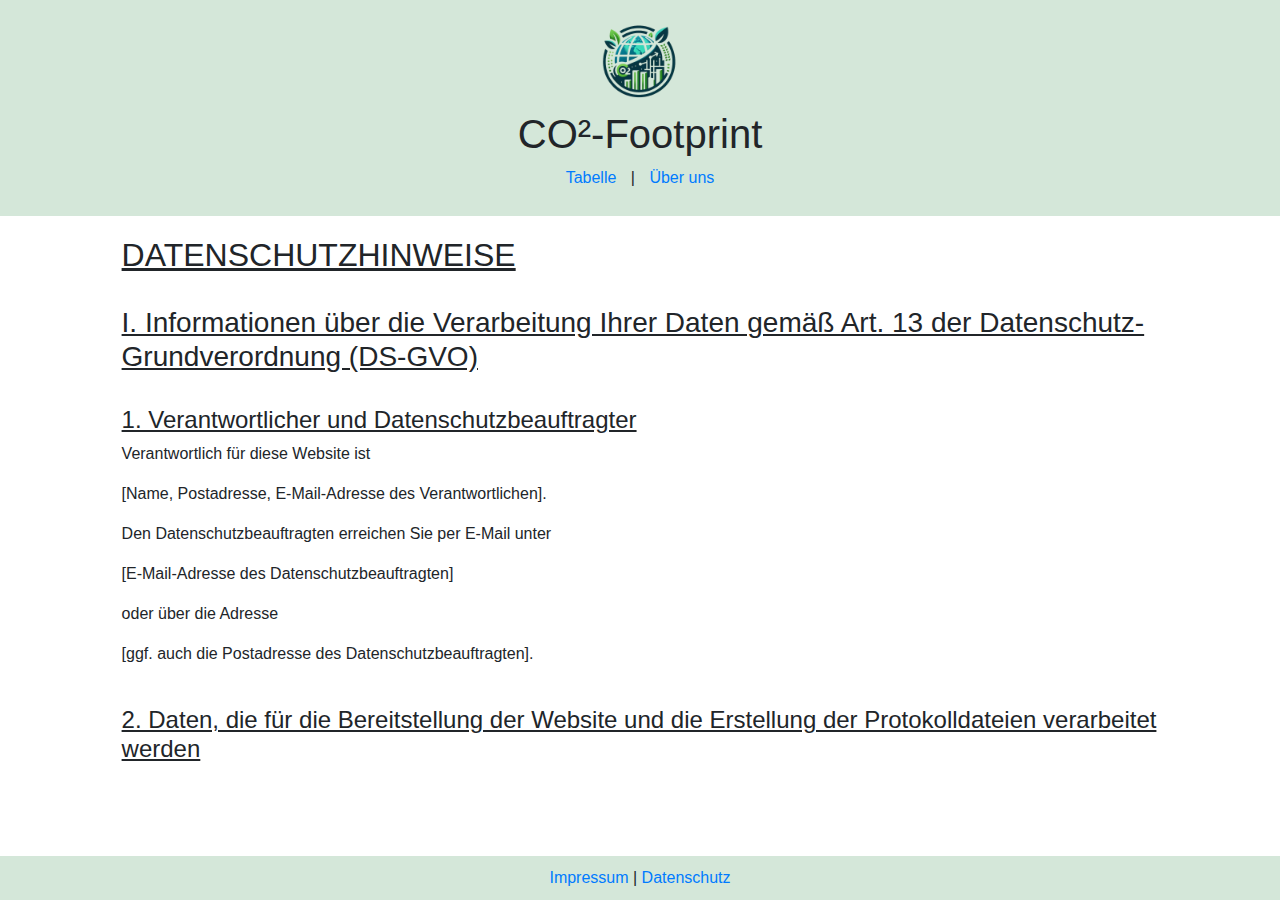
==== datenschutz.html @ 61f444f4 "add" ====
<!DOCTYPE html>
<html lang="de">
<head>
    <meta charset="UTF-8">
    <meta name="viewport" content="width=device-width, initial-scale=1.0">
    <link rel="icon" href="logo.png">
    <title>CO²-Footprint</title>
    <link href="https://stackpath.bootstrapcdn.com/bootstrap/4.5.2/css/bootstrap.min.css" rel="stylesheet">
    <link rel="stylesheet" href="style.css">
</head>
<body>
    <div id="header-co2"></div>
    <div class="scroll";>
    <div class="datenschutz";>
        <h2>DATENSCHUTZHINWEISE</h2><br />
        <h3>I.  Informationen über die Verarbeitung Ihrer Daten gemäß Art. 13 der Datenschutz-Grundverordnung (DS-GVO)</h3><br />
        <h4>1. Verantwortlicher und Datenschutzbeauftragter</h4>
        <p>Verantwortlich für diese Website ist</p>
        <p>[Name, Postadresse, E-Mail-Adresse des Verantwortlichen].</p>
        <p>Den Datenschutzbeauftragten erreichen Sie per E-Mail unter</p>
        <p>[E-Mail-Adresse des Datenschutzbeauftragten]</p>
        <p>oder über die Adresse</p>
        <p>[ggf. auch die Postadresse des Datenschutzbeauftragten].</p><br />
        <h4>2. Daten, die für die Bereitstellung der Website und die Erstellung der Protokolldateien verarbeitet werden</h4>
        <h5>a. Welche Daten werden für welchen Zweck verarbeitet?</h5>
        <p>Bei jedem Zugriff auf Inhalte der Website werden vorübergehend Daten gespeichert, die möglicherweise eine Identifizierung zulassen. Die folgenden Daten werden hierbei erhoben:</p>
            <ul>- Datum und Uhrzeit des Zugriffs<br />
            - IP-Adresse<br />
            - Hostname des zugreifenden Rechners<br />
            - Website, von der aus die Website aufgerufen wurde<br />
            - Websites, die über die Website aufgerufen werden<br />
            - Besuchte Seite auf unserer Website<br />
            - Meldung, ob der Abruf erfolgreich war<br />
            - Übertragene Datenmenge<br />
            - Informationen über den Browsertyp und die verwendete Version<br />
            - Betriebssystem
            </ul> 
        <p>Die vorübergehende Speicherung der Daten ist für den Ablauf eines Websitebesuchs erforderlich, um eine Auslieferung der Website zu ermöglichen. Eine weitere Speicherung in Protokolldateien erfolgt, um die Funktionsfähigkeit der Website und die Sicherheit der informationstechnischen Systeme sicherzustellen. In diesen Zwecken liegt auch unser berechtigtes Interesse an der Datenverarbeitung.</p>  
        <h5>b. Auf welcher Rechtsgrundlage werden diese Daten verarbeitet?</h5>
        <p>Die Daten werden auf der Grundlage des Art. 6 Abs. 1 Buchstabe f DS-GVO verarbeitet.</p>  
        <h5>c. [Bei Bedarf] Gibt es neben dem Verantwortlichen weitere Empfänger der personenbezogenen Daten?</h5>
        <p>Die Website wird bei [Name, Postadresse, E-Mail-Adresse des Hosters] gehostet. Der Hoster empfängt die oben genannten Daten als Auftragsverarbeiter.</p>    
        <h5>d. Wie lange werden die Daten gespeichert?</h5>
        <p>Die Daten werden gelöscht, sobald sie für die Erreichung des Zwecks ihrer Erhebung nicht mehr erforderlich sind. Bei der Bereitstellung der Website ist dies der Fall, wenn die jeweilige Sitzung beendet ist. Die Protokolldateien werden […, maximal bis zu 24 Stunden] direkt und ausschließlich für Administratoren zugänglich aufbewahrt. Danach sind sie nur noch indirekt über die Rekonstruktion von Sicherungsbändern verfügbar und werden nach […, maximal vier Wochen] endgültig gelöscht.</p>
        <h4>3. Betroffenenrechte</h4>
        <h5>a. Recht auf Auskunft</h5>
        <p>Sie können Auskunft nach Art. 15 DS-GVO über Ihre personenbezogenen Daten verlangen, die wir verarbeiten.</p> 
        <h5>b. Recht auf Widerspruch:</h5>
        <p>Sie haben ein Recht auf Widerspruch aus besonderen Gründen (siehe unter Punkt II).</p>      
        <h5>c. Recht auf Berichtigung</h5>
        <p>Sollten die Sie betreffenden Angaben nicht (mehr) zutreffend sein, können Sie nach Art. 16 DS-GVO eine Berichtigung verlangen. Sollten Ihre Daten unvollständig sein, können Sie eine Vervollständigung verlangen.</p>    
        <h5>d. Recht auf Löschung</h5>
        </p>Sie können nach Art. 17 DS-GVO die Löschung Ihrer personenbezogenen Daten verlangen.</p>   
        <h5>e. Recht auf Einschränkung der Verarbeitung</h5>
        <p>Sie haben nach Art. 18 DS-GVO das Recht, eine Einschränkung der Verarbeitung Ihrer personenbezogenen Daten zu verlangen.</p>  
        <h5>f. Recht auf Beschwerde</h5>
        <p>Wenn Sie der Ansicht sind, dass die Verarbeitung Ihrer personenbezogenen Daten gegen Datenschutzrecht verstößt, haben Sie nach Ar. 77 Abs. 1 DS-GVO das Recht, sich bei einer Datenschutzaufsichtsbehörde eigener Wahl zu beschweren. Hierzu gehört auch die für den Verantwortlichen zuständige Datenschutzaufsichtsbehörde: Landesbeauftragte für Datenschutz und Informationsfreiheit Nordrhein-Westfalen,
        <a href=" https://www.ldi.nrw.de/kontakt/ihre-beschwerde"> https://www.ldi.nrw.de/kontakt/ihre-beschwerde</a>.</p>
        <h5>g. Recht auf Datenübertragbarkeit</h5>
        <p>Für den Fall, dass die Voraussetzungen des Art. 20 Abs. 1 DS-GVO vorliegen, steht Ihnen das Recht zu, sich Daten, die wir auf Grundlage Ihrer Einwilligung oder in Erfüllung eines Vertrags automatisiert verarbeiten, an sich oder an Dritte aushändigen zu lassen. Die Erfassung der Daten zur Bereitstellung der Website und die Speicherung der Protokolldateien sind für den Betrieb der Internetseite zwingend erforderlich. Sie beruhen daher nicht auf einer Einwilligung nach Art. 6 Abs. 1 Buchstabe a DS-GVO oder auf einem Vertrag nach Art. 6 Abs. 1 Buchstabe b DS-GVO, sondern sind nach Art. 6 Abs. 1 Buchstabe f DS-GVO gerechtfertigt. Die Voraussetzungen des Art. 20 Abs. 1 DS-GVO sind demnach insoweit nicht erfüllt.</p>
        <h3>II. Recht auf Widerspruch gemäß Art. 21 Abs. 1 DS-GVO</h3>
        <p>Sie haben das Recht, aus Gründen, die sich aus Ihrer besonderen Situation ergeben, jederzeit gegen die Verarbeitung Ihrer personenbezogenen Daten, die aufgrund von Artikel 6 Abs. 1 Buchstabe f DS-GVO erfolgt, Widerspruch einzulegen. Der Verantwortliche verarbeitet die personenbezogenen Daten dann nicht mehr, es sei denn, er kann zwingende schutzwürdige Gründe für die Verarbeitung nachweisen, die die Interessen, Rechte und Freiheiten der betroffenen Person überwiegen, oder die Verarbeitung dient der Geltendmachung, Ausübung oder Verteidigung von Rechtsansprüchen. Die Erfassung der Daten zur Bereitstellung der Website und die Speicherung der Protokolldateien sind für den Betrieb der Internetseite zwingend erforderlich.</p>
        <p>Quelle: <a href="https://www.ldi.nrw.de/datenschutz/medien-und-technik/websites-muster-fuer-datenschutzhinweise">https://www.ldi.nrw.de/datenschutz/medien-und-technik/websites-muster-fuer-datenschutzhinweise</a>
        </p>
        </div>
    </div>
    <div id="footer-co2"></div>
    <script src="script.js"></script>
</body>
</html>
---- style.css ----
body {
    margin: 0;
    padding: 0;
    text-align: center;
    justify-content: center;
}

header {
    background-color: #d4e7d9;
    padding: 10px;
    text-align: center; 
}

#logo {
    width: 100px;
}

main {
    margin: 20px;
    width: 80%;
    text-align: center;
}

footer {
    background-color: #d4e7d9;
    text-align: center;
    padding: 10px;
    position: fixed;
    bottom: 0;
    width: 100%;
}

table {
    margin: 20px auto;
    border-collapse: collapse;
    width: 50%;
}

th, td {
    border: 1px solid #ddd;
    padding: 8px;
    text-align: left;
}

th {
    background-color: #d4e7d9;
    cursor: pointer;
}

.ueberuns {
    width: 35%;
    margin: 20px auto;
}

.datenschutz {
    width: 80%;
    text-align: left;
    margin: 20px auto;
}

.scroll{
    overflow-y: scroll;
    height: 550px;
    width: 60%;
    overflow: auto;
    margin: auto;
    margin-top: 20px;
}

.impressum {
    width: 15%;
    margin: 20px auto;
}

h2, h3, h4 {
    text-decoration: underline;
}

nav ul {
    list-style-type: none;
    padding: 0;
}

nav ul li {
    display: inline;
    margin: 0 10px;
}

@media (max-width: 1452px) {
    main, .ueberuns, .datenschutz, .scroll, .impressum {
        margin: 10px auto;
        width: 90%; 
    }
}

/* Anpassungen für Tablets */
@media (max-width: 768px) {
    main, .ueberuns, .datenschutz, .scroll, .impressum {
        margin: 10px auto;
        width: 90%; 
    }

    h2, h3, h4, h5 {
        font-size: 1.5rem; 
    }
}

/* Anpassungen für Smartphones */
@media (max-width: 576px) {
    main, .ueberuns, .datenschutz, .scroll, .impressum {
        margin: 5px auto;
        width: 95%; 
    }
    h2, h3, h4, h5 {
        font-size: 1.25rem; 
    }
}
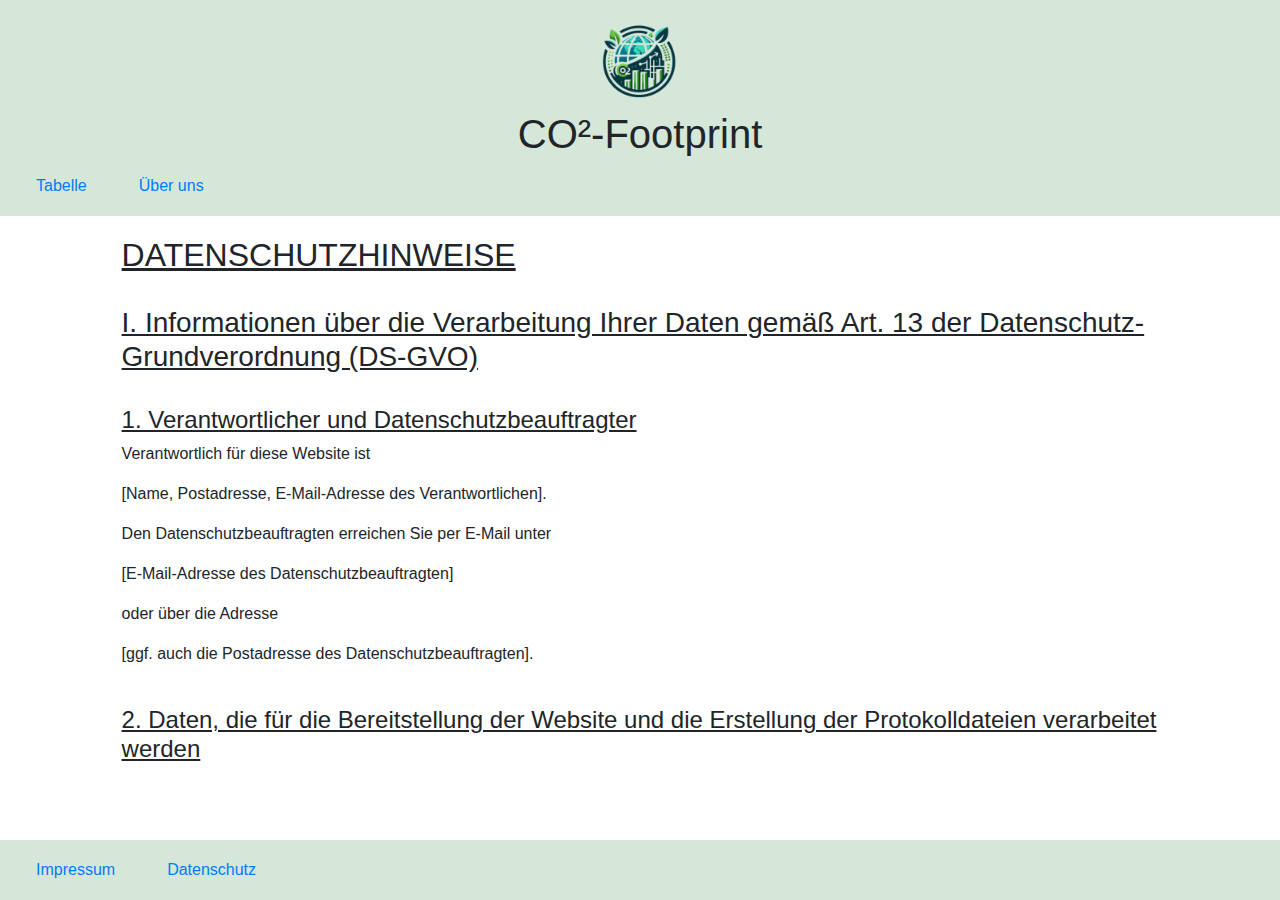
==== commit 8a5e4684: "Add files via upload" ====
--- a/datenschutz.html
+++ b/datenschutz.html
@@ -1,70 +1,70 @@
-<!DOCTYPE html>
-<html lang="de">
-<head>
-    <meta charset="UTF-8">
-    <meta name="viewport" content="width=device-width, initial-scale=1.0">
-    <link rel="icon" href="logo.png">
-    <title>CO²-Footprint</title>
-    <link href="https://stackpath.bootstrapcdn.com/bootstrap/4.5.2/css/bootstrap.min.css" rel="stylesheet">
-    <link rel="stylesheet" href="style.css">
-</head>
-<body>
-    <div id="header-co2"></div>
-    <div class="scroll";>
-    <div class="datenschutz";>
-        <h2>DATENSCHUTZHINWEISE</h2><br />
-        <h3>I.  Informationen über die Verarbeitung Ihrer Daten gemäß Art. 13 der Datenschutz-Grundverordnung (DS-GVO)</h3><br />
-        <h4>1. Verantwortlicher und Datenschutzbeauftragter</h4>
-        <p>Verantwortlich für diese Website ist</p>
-        <p>[Name, Postadresse, E-Mail-Adresse des Verantwortlichen].</p>
-        <p>Den Datenschutzbeauftragten erreichen Sie per E-Mail unter</p>
-        <p>[E-Mail-Adresse des Datenschutzbeauftragten]</p>
-        <p>oder über die Adresse</p>
-        <p>[ggf. auch die Postadresse des Datenschutzbeauftragten].</p><br />
-        <h4>2. Daten, die für die Bereitstellung der Website und die Erstellung der Protokolldateien verarbeitet werden</h4>
-        <h5>a. Welche Daten werden für welchen Zweck verarbeitet?</h5>
-        <p>Bei jedem Zugriff auf Inhalte der Website werden vorübergehend Daten gespeichert, die möglicherweise eine Identifizierung zulassen. Die folgenden Daten werden hierbei erhoben:</p>
-            <ul>- Datum und Uhrzeit des Zugriffs<br />
-            - IP-Adresse<br />
-            - Hostname des zugreifenden Rechners<br />
-            - Website, von der aus die Website aufgerufen wurde<br />
-            - Websites, die über die Website aufgerufen werden<br />
-            - Besuchte Seite auf unserer Website<br />
-            - Meldung, ob der Abruf erfolgreich war<br />
-            - Übertragene Datenmenge<br />
-            - Informationen über den Browsertyp und die verwendete Version<br />
-            - Betriebssystem
-            </ul> 
-        <p>Die vorübergehende Speicherung der Daten ist für den Ablauf eines Websitebesuchs erforderlich, um eine Auslieferung der Website zu ermöglichen. Eine weitere Speicherung in Protokolldateien erfolgt, um die Funktionsfähigkeit der Website und die Sicherheit der informationstechnischen Systeme sicherzustellen. In diesen Zwecken liegt auch unser berechtigtes Interesse an der Datenverarbeitung.</p>  
-        <h5>b. Auf welcher Rechtsgrundlage werden diese Daten verarbeitet?</h5>
-        <p>Die Daten werden auf der Grundlage des Art. 6 Abs. 1 Buchstabe f DS-GVO verarbeitet.</p>  
-        <h5>c. [Bei Bedarf] Gibt es neben dem Verantwortlichen weitere Empfänger der personenbezogenen Daten?</h5>
-        <p>Die Website wird bei [Name, Postadresse, E-Mail-Adresse des Hosters] gehostet. Der Hoster empfängt die oben genannten Daten als Auftragsverarbeiter.</p>    
-        <h5>d. Wie lange werden die Daten gespeichert?</h5>
-        <p>Die Daten werden gelöscht, sobald sie für die Erreichung des Zwecks ihrer Erhebung nicht mehr erforderlich sind. Bei der Bereitstellung der Website ist dies der Fall, wenn die jeweilige Sitzung beendet ist. Die Protokolldateien werden […, maximal bis zu 24 Stunden] direkt und ausschließlich für Administratoren zugänglich aufbewahrt. Danach sind sie nur noch indirekt über die Rekonstruktion von Sicherungsbändern verfügbar und werden nach […, maximal vier Wochen] endgültig gelöscht.</p>
-        <h4>3. Betroffenenrechte</h4>
-        <h5>a. Recht auf Auskunft</h5>
-        <p>Sie können Auskunft nach Art. 15 DS-GVO über Ihre personenbezogenen Daten verlangen, die wir verarbeiten.</p> 
-        <h5>b. Recht auf Widerspruch:</h5>
-        <p>Sie haben ein Recht auf Widerspruch aus besonderen Gründen (siehe unter Punkt II).</p>      
-        <h5>c. Recht auf Berichtigung</h5>
-        <p>Sollten die Sie betreffenden Angaben nicht (mehr) zutreffend sein, können Sie nach Art. 16 DS-GVO eine Berichtigung verlangen. Sollten Ihre Daten unvollständig sein, können Sie eine Vervollständigung verlangen.</p>    
-        <h5>d. Recht auf Löschung</h5>
-        </p>Sie können nach Art. 17 DS-GVO die Löschung Ihrer personenbezogenen Daten verlangen.</p>   
-        <h5>e. Recht auf Einschränkung der Verarbeitung</h5>
-        <p>Sie haben nach Art. 18 DS-GVO das Recht, eine Einschränkung der Verarbeitung Ihrer personenbezogenen Daten zu verlangen.</p>  
-        <h5>f. Recht auf Beschwerde</h5>
-        <p>Wenn Sie der Ansicht sind, dass die Verarbeitung Ihrer personenbezogenen Daten gegen Datenschutzrecht verstößt, haben Sie nach Ar. 77 Abs. 1 DS-GVO das Recht, sich bei einer Datenschutzaufsichtsbehörde eigener Wahl zu beschweren. Hierzu gehört auch die für den Verantwortlichen zuständige Datenschutzaufsichtsbehörde: Landesbeauftragte für Datenschutz und Informationsfreiheit Nordrhein-Westfalen,
-        <a href=" https://www.ldi.nrw.de/kontakt/ihre-beschwerde"> https://www.ldi.nrw.de/kontakt/ihre-beschwerde</a>.</p>
-        <h5>g. Recht auf Datenübertragbarkeit</h5>
-        <p>Für den Fall, dass die Voraussetzungen des Art. 20 Abs. 1 DS-GVO vorliegen, steht Ihnen das Recht zu, sich Daten, die wir auf Grundlage Ihrer Einwilligung oder in Erfüllung eines Vertrags automatisiert verarbeiten, an sich oder an Dritte aushändigen zu lassen. Die Erfassung der Daten zur Bereitstellung der Website und die Speicherung der Protokolldateien sind für den Betrieb der Internetseite zwingend erforderlich. Sie beruhen daher nicht auf einer Einwilligung nach Art. 6 Abs. 1 Buchstabe a DS-GVO oder auf einem Vertrag nach Art. 6 Abs. 1 Buchstabe b DS-GVO, sondern sind nach Art. 6 Abs. 1 Buchstabe f DS-GVO gerechtfertigt. Die Voraussetzungen des Art. 20 Abs. 1 DS-GVO sind demnach insoweit nicht erfüllt.</p>
-        <h3>II. Recht auf Widerspruch gemäß Art. 21 Abs. 1 DS-GVO</h3>
-        <p>Sie haben das Recht, aus Gründen, die sich aus Ihrer besonderen Situation ergeben, jederzeit gegen die Verarbeitung Ihrer personenbezogenen Daten, die aufgrund von Artikel 6 Abs. 1 Buchstabe f DS-GVO erfolgt, Widerspruch einzulegen. Der Verantwortliche verarbeitet die personenbezogenen Daten dann nicht mehr, es sei denn, er kann zwingende schutzwürdige Gründe für die Verarbeitung nachweisen, die die Interessen, Rechte und Freiheiten der betroffenen Person überwiegen, oder die Verarbeitung dient der Geltendmachung, Ausübung oder Verteidigung von Rechtsansprüchen. Die Erfassung der Daten zur Bereitstellung der Website und die Speicherung der Protokolldateien sind für den Betrieb der Internetseite zwingend erforderlich.</p>
-        <p>Quelle: <a href="https://www.ldi.nrw.de/datenschutz/medien-und-technik/websites-muster-fuer-datenschutzhinweise">https://www.ldi.nrw.de/datenschutz/medien-und-technik/websites-muster-fuer-datenschutzhinweise</a>
-        </p>
-        </div>
-    </div>
-    <div id="footer-co2"></div>
-    <script src="script.js"></script>
-</body>
-</html>
+<!DOCTYPE html>
+<html lang="de">
+<head>
+    <meta charset="UTF-8">
+    <meta name="viewport" content="width=device-width, initial-scale=1.0">
+    <link rel="icon" href="logo.png">
+    <title>CO²-Footprint</title>
+    <link href="https://stackpath.bootstrapcdn.com/bootstrap/4.5.2/css/bootstrap.min.css" rel="stylesheet">
+    <link rel="stylesheet" href="style.css">
+</head>
+<body>
+    <div id="header-co2"></div>
+    <div class="scroll";>
+    <div class="datenschutz";>
+        <h2>DATENSCHUTZHINWEISE</h2><br />
+        <h3>I.  Informationen über die Verarbeitung Ihrer Daten gemäß Art. 13 der Datenschutz-Grundverordnung (DS-GVO)</h3><br />
+        <h4>1. Verantwortlicher und Datenschutzbeauftragter</h4>
+        <p>Verantwortlich für diese Website ist</p>
+        <p>[Name, Postadresse, E-Mail-Adresse des Verantwortlichen].</p>
+        <p>Den Datenschutzbeauftragten erreichen Sie per E-Mail unter</p>
+        <p>[E-Mail-Adresse des Datenschutzbeauftragten]</p>
+        <p>oder über die Adresse</p>
+        <p>[ggf. auch die Postadresse des Datenschutzbeauftragten].</p><br />
+        <h4>2. Daten, die für die Bereitstellung der Website und die Erstellung der Protokolldateien verarbeitet werden</h4>
+        <h5>a. Welche Daten werden für welchen Zweck verarbeitet?</h5>
+        <p>Bei jedem Zugriff auf Inhalte der Website werden vorübergehend Daten gespeichert, die möglicherweise eine Identifizierung zulassen. Die folgenden Daten werden hierbei erhoben:</p>
+            <ul>- Datum und Uhrzeit des Zugriffs<br />
+            - IP-Adresse<br />
+            - Hostname des zugreifenden Rechners<br />
+            - Website, von der aus die Website aufgerufen wurde<br />
+            - Websites, die über die Website aufgerufen werden<br />
+            - Besuchte Seite auf unserer Website<br />
+            - Meldung, ob der Abruf erfolgreich war<br />
+            - Übertragene Datenmenge<br />
+            - Informationen über den Browsertyp und die verwendete Version<br />
+            - Betriebssystem
+            </ul> 
+        <p>Die vorübergehende Speicherung der Daten ist für den Ablauf eines Websitebesuchs erforderlich, um eine Auslieferung der Website zu ermöglichen. Eine weitere Speicherung in Protokolldateien erfolgt, um die Funktionsfähigkeit der Website und die Sicherheit der informationstechnischen Systeme sicherzustellen. In diesen Zwecken liegt auch unser berechtigtes Interesse an der Datenverarbeitung.</p>  
+        <h5>b. Auf welcher Rechtsgrundlage werden diese Daten verarbeitet?</h5>
+        <p>Die Daten werden auf der Grundlage des Art. 6 Abs. 1 Buchstabe f DS-GVO verarbeitet.</p>  
+        <h5>c. [Bei Bedarf] Gibt es neben dem Verantwortlichen weitere Empfänger der personenbezogenen Daten?</h5>
+        <p>Die Website wird bei [Name, Postadresse, E-Mail-Adresse des Hosters] gehostet. Der Hoster empfängt die oben genannten Daten als Auftragsverarbeiter.</p>    
+        <h5>d. Wie lange werden die Daten gespeichert?</h5>
+        <p>Die Daten werden gelöscht, sobald sie für die Erreichung des Zwecks ihrer Erhebung nicht mehr erforderlich sind. Bei der Bereitstellung der Website ist dies der Fall, wenn die jeweilige Sitzung beendet ist. Die Protokolldateien werden […, maximal bis zu 24 Stunden] direkt und ausschließlich für Administratoren zugänglich aufbewahrt. Danach sind sie nur noch indirekt über die Rekonstruktion von Sicherungsbändern verfügbar und werden nach […, maximal vier Wochen] endgültig gelöscht.</p>
+        <h4>3. Betroffenenrechte</h4>
+        <h5>a. Recht auf Auskunft</h5>
+        <p>Sie können Auskunft nach Art. 15 DS-GVO über Ihre personenbezogenen Daten verlangen, die wir verarbeiten.</p> 
+        <h5>b. Recht auf Widerspruch:</h5>
+        <p>Sie haben ein Recht auf Widerspruch aus besonderen Gründen (siehe unter Punkt II).</p>      
+        <h5>c. Recht auf Berichtigung</h5>
+        <p>Sollten die Sie betreffenden Angaben nicht (mehr) zutreffend sein, können Sie nach Art. 16 DS-GVO eine Berichtigung verlangen. Sollten Ihre Daten unvollständig sein, können Sie eine Vervollständigung verlangen.</p>    
+        <h5>d. Recht auf Löschung</h5>
+        </p>Sie können nach Art. 17 DS-GVO die Löschung Ihrer personenbezogenen Daten verlangen.</p>   
+        <h5>e. Recht auf Einschränkung der Verarbeitung</h5>
+        <p>Sie haben nach Art. 18 DS-GVO das Recht, eine Einschränkung der Verarbeitung Ihrer personenbezogenen Daten zu verlangen.</p>  
+        <h5>f. Recht auf Beschwerde</h5>
+        <p>Wenn Sie der Ansicht sind, dass die Verarbeitung Ihrer personenbezogenen Daten gegen Datenschutzrecht verstößt, haben Sie nach Ar. 77 Abs. 1 DS-GVO das Recht, sich bei einer Datenschutzaufsichtsbehörde eigener Wahl zu beschweren. Hierzu gehört auch die für den Verantwortlichen zuständige Datenschutzaufsichtsbehörde: Landesbeauftragte für Datenschutz und Informationsfreiheit Nordrhein-Westfalen,
+        <a href=" https://www.ldi.nrw.de/kontakt/ihre-beschwerde"> https://www.ldi.nrw.de/kontakt/ihre-beschwerde</a>.</p>
+        <h5>g. Recht auf Datenübertragbarkeit</h5>
+        <p>Für den Fall, dass die Voraussetzungen des Art. 20 Abs. 1 DS-GVO vorliegen, steht Ihnen das Recht zu, sich Daten, die wir auf Grundlage Ihrer Einwilligung oder in Erfüllung eines Vertrags automatisiert verarbeiten, an sich oder an Dritte aushändigen zu lassen. Die Erfassung der Daten zur Bereitstellung der Website und die Speicherung der Protokolldateien sind für den Betrieb der Internetseite zwingend erforderlich. Sie beruhen daher nicht auf einer Einwilligung nach Art. 6 Abs. 1 Buchstabe a DS-GVO oder auf einem Vertrag nach Art. 6 Abs. 1 Buchstabe b DS-GVO, sondern sind nach Art. 6 Abs. 1 Buchstabe f DS-GVO gerechtfertigt. Die Voraussetzungen des Art. 20 Abs. 1 DS-GVO sind demnach insoweit nicht erfüllt.</p>
+        <h3>II. Recht auf Widerspruch gemäß Art. 21 Abs. 1 DS-GVO</h3>
+        <p>Sie haben das Recht, aus Gründen, die sich aus Ihrer besonderen Situation ergeben, jederzeit gegen die Verarbeitung Ihrer personenbezogenen Daten, die aufgrund von Artikel 6 Abs. 1 Buchstabe f DS-GVO erfolgt, Widerspruch einzulegen. Der Verantwortliche verarbeitet die personenbezogenen Daten dann nicht mehr, es sei denn, er kann zwingende schutzwürdige Gründe für die Verarbeitung nachweisen, die die Interessen, Rechte und Freiheiten der betroffenen Person überwiegen, oder die Verarbeitung dient der Geltendmachung, Ausübung oder Verteidigung von Rechtsansprüchen. Die Erfassung der Daten zur Bereitstellung der Website und die Speicherung der Protokolldateien sind für den Betrieb der Internetseite zwingend erforderlich.</p>
+        <p>Quelle: <a href="https://www.ldi.nrw.de/datenschutz/medien-und-technik/websites-muster-fuer-datenschutzhinweise">https://www.ldi.nrw.de/datenschutz/medien-und-technik/websites-muster-fuer-datenschutzhinweise</a>
+        </p>
+        </div>
+    </div>
+    <div id="footer-co2"></div>
+    <script src="script.js"></script>
+</body>
+</html>
--- a/style.css
+++ b/style.css
@@ -1,117 +1,133 @@
-body {
-    margin: 0;
-    padding: 0;
-    text-align: center;
-    justify-content: center;
-}
-
-header {
-    background-color: #d4e7d9;
-    padding: 10px;
-    text-align: center; 
-}
-
-#logo {
-    width: 100px;
-}
-
-main {
-    margin: 20px;
-    width: 80%;
-    text-align: center;
-}
-
-footer {
-    background-color: #d4e7d9;
-    text-align: center;
-    padding: 10px;
-    position: fixed;
-    bottom: 0;
-    width: 100%;
-}
-
-table {
-    margin: 20px auto;
-    border-collapse: collapse;
-    width: 50%;
-}
-
-th, td {
-    border: 1px solid #ddd;
-    padding: 8px;
-    text-align: left;
-}
-
-th {
-    background-color: #d4e7d9;
-    cursor: pointer;
-}
-
-.ueberuns {
-    width: 35%;
-    margin: 20px auto;
-}
-
-.datenschutz {
-    width: 80%;
-    text-align: left;
-    margin: 20px auto;
-}
-
-.scroll{
-    overflow-y: scroll;
-    height: 550px;
-    width: 60%;
-    overflow: auto;
-    margin: auto;
-    margin-top: 20px;
-}
-
-.impressum {
-    width: 15%;
-    margin: 20px auto;
-}
-
-h2, h3, h4 {
-    text-decoration: underline;
-}
-
-nav ul {
-    list-style-type: none;
-    padding: 0;
-}
-
-nav ul li {
-    display: inline;
-    margin: 0 10px;
-}
-
-@media (max-width: 1452px) {
-    main, .ueberuns, .datenschutz, .scroll, .impressum {
-        margin: 10px auto;
-        width: 90%; 
-    }
-}
-
-/* Anpassungen für Tablets */
-@media (max-width: 768px) {
-    main, .ueberuns, .datenschutz, .scroll, .impressum {
-        margin: 10px auto;
-        width: 90%; 
-    }
-
-    h2, h3, h4, h5 {
-        font-size: 1.5rem; 
-    }
-}
-
-/* Anpassungen für Smartphones */
-@media (max-width: 576px) {
-    main, .ueberuns, .datenschutz, .scroll, .impressum {
-        margin: 5px auto;
-        width: 95%; 
-    }
-    h2, h3, h4, h5 {
-        font-size: 1.25rem; 
-    }
-}
+body {
+    margin: 0;
+    padding: 0;
+    text-align: center;
+    justify-content: center;
+}
+
+header {
+    background-color: #d4e7d9;
+    padding: 10px;
+}
+
+#logo {
+    width: 100px;
+}
+
+main {
+    margin: 20px;
+    width: 80%;
+    text-align: center;
+}
+
+footer {
+    background-color: #d4e7d9;
+    padding: 10px;
+    position: fixed;
+    bottom: 0;
+    width: 100%;
+}
+
+table {
+    margin: 20px auto;
+    border-collapse: collapse;
+    width: 50%;
+}
+
+th, td {
+    border: 1px solid #ddd;
+    padding: 8px;
+    text-align: left;
+}
+
+th {
+    background-color: #d4e7d9;
+    cursor: pointer;
+}
+
+.ueberuns {
+    width: 35%;
+    margin: 20px auto;
+}
+
+.datenschutz {
+    width: 80%;
+    text-align: left;
+    margin: 20px auto;
+}
+
+.scroll{
+    overflow-y: scroll;
+    height: 550px;
+    width: 60%;
+    overflow: auto;
+    margin: auto;
+    margin-top: 20px;
+}
+
+.impressum {
+    width: 15%;
+    margin: 20px auto;
+}
+
+h2, h3, h4 {
+    text-decoration: underline;
+}
+
+nav ul {
+    list-style-type: none;
+    padding: 0;
+}
+
+nav ul li {
+    display: inline;
+    margin: 0 10px;
+}
+
+@media (max-width: 1452px) {
+    main, .ueberuns, .datenschutz, .scroll, .impressum {
+        margin: 10px auto;
+        width: 90%; 
+    }
+}
+
+/* Anpassungen für Tablets */
+@media (max-width: 768px) {
+    main, .ueberuns, .datenschutz, .scroll, .impressum {
+        margin: 10px auto;
+        width: 90%; 
+    }
+
+    h2, h3, h4, h5 {
+        font-size: 1.5rem; 
+    }
+}
+
+/* Anpassungen für Smartphones */
+@media (max-width: 576px) {
+    main, .ueberuns, .datenschutz, .scroll, .impressum {
+        margin: 5px auto;
+        width: 95%; 
+    }
+    h2, h3, h4, h5 {
+        font-size: 1.25rem; 
+    }
+}
+
+/* Rechts-nach-Links-Schriftkultur */
+.rtl nav ul {
+    direction: rtl;
+}
+
+.rtl nav ul li {
+    float: right;
+}
+
+/* Links-nach-Rechts-Schriftkultur */
+.ltr nav ul {
+    direction: ltr;
+}
+
+.ltr nav ul li {
+    float: left;
+}
